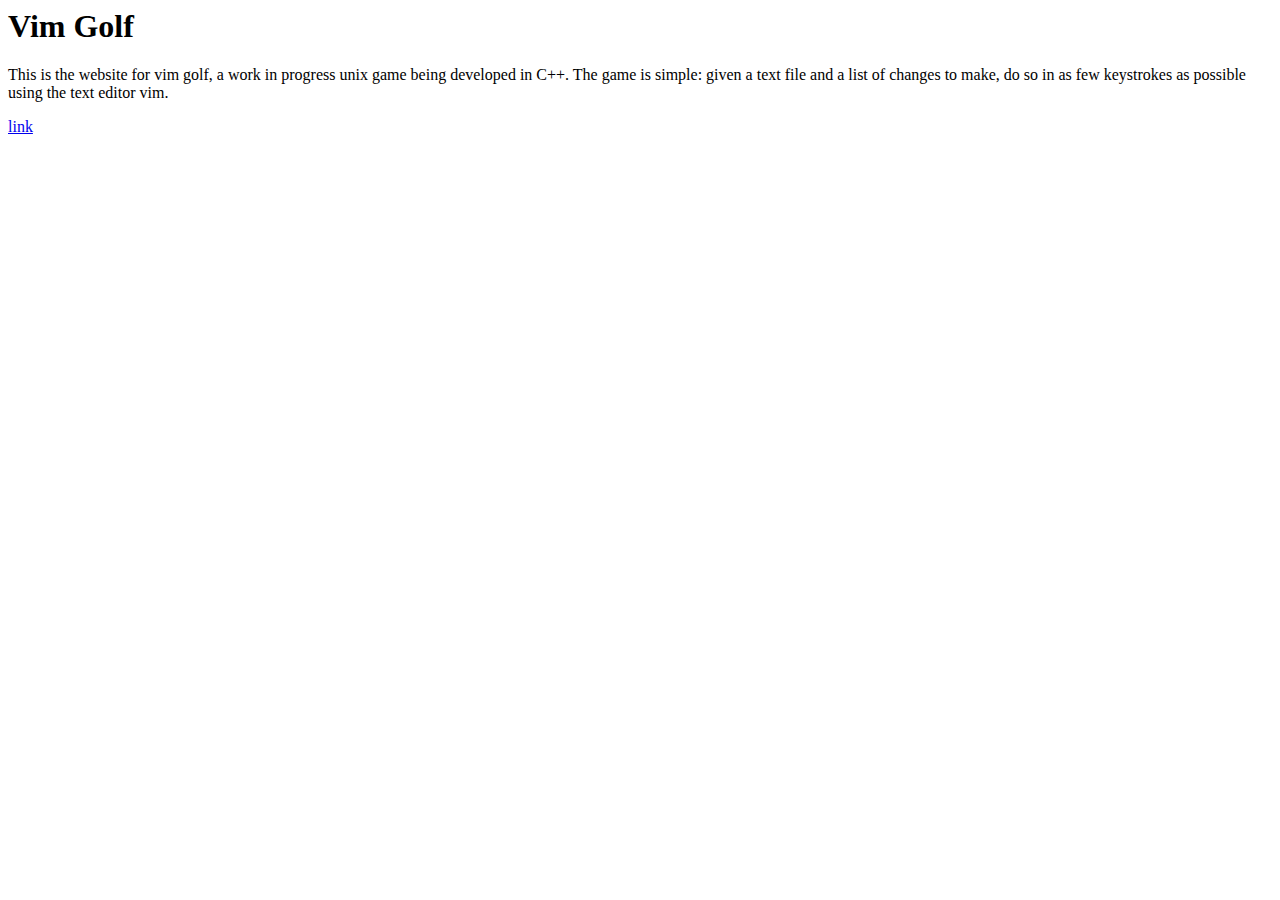
==== index.html @ ed2b2de0 "create index.html" ====
<!DOCTYPE HTML lang="en">
<html>
<head>
	<meta charset="UTF-8">
	<link rel="stylesheet" type="text/css" href="main.css">
</head>
<body>
	<h1>
	Vim Golf
	</h1>
	<p>
	This is the website for vim golf, a work in progress unix game being developed in C++. The game is simple: given a text file and a list of changes to make, do so in as few keystrokes as possible using the text editor vim. 
	</p>
	<p><a href="https://www.github.com/isaiahsherfick/vimgolf">link</a></p>
</body>
</html>
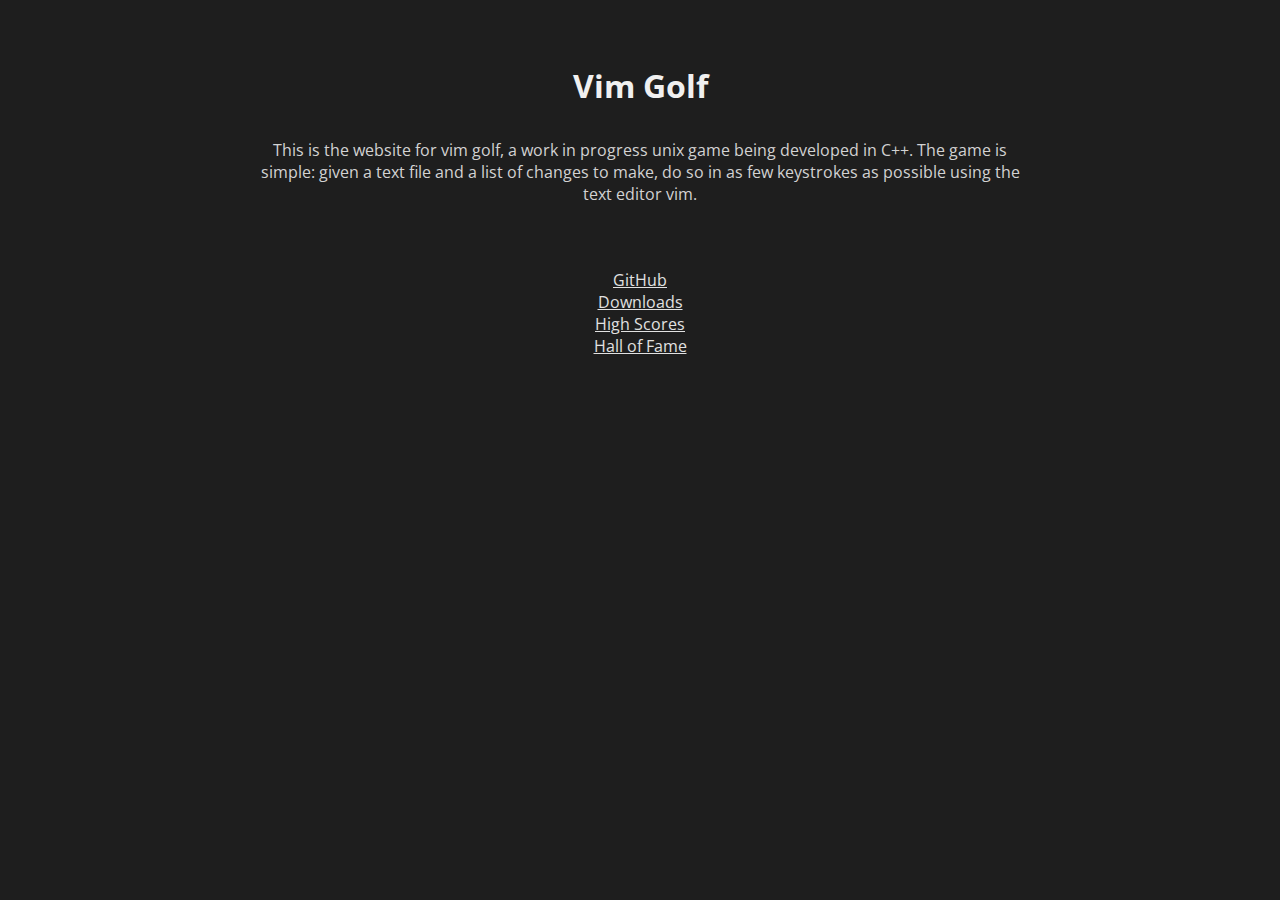
==== commit 242c6651: "Rough site for the time beingw" ====
--- a/index.html
+++ b/index.html
@@ -11,6 +11,11 @@
 	<p>
 	This is the website for vim golf, a work in progress unix game being developed in C++. The game is simple: given a text file and a list of changes to make, do so in as few keystrokes as possible using the text editor vim. 
 	</p>
-	<p><a href="https://www.github.com/isaiahsherfick/vimgolf">link</a></p>
+	<div class="links">
+	<p><a href="https://www.github.com/isaiahsherfick/vimgolf">GitHub</a></p>
+	<p><a href="./Downloads/index.html">Downloads</a></p>
+	<p><a href="./HighScores/index.html">High Scores</a></p>
+	<p><a href="./HallOfFame/index.html">Hall of Fame</a></p>
+	</div>
 </body>
 </html>
--- a/main.css
+++ b/main.css
@@ -0,0 +1,52 @@
+@import url('https://fonts.googleapis.com/css?family=open+sans');
+*
+{
+	margin: 0;
+	padding: 0;
+	box-sizing: border-box;
+	font-family: "open sans", "sans-serif";
+}	
+body, div
+{
+	background-color: rgb(30,30,30);
+}
+a
+{
+	color: rgb(225,225,225);
+}
+hr
+{
+	width: 100%;
+	margin-left: auto;
+	margin-right: auto;
+}
+div
+{
+	padding: 5%;
+	padding-top: 10px;
+	padding-bottom: 10px;
+}
+h1
+{
+	padding-top: 5%;
+	padding-bottom: 2.5%;
+	text-align: center;
+	color: rgb(240,240,240);
+}
+h3
+{
+	color: rgb(200,200,200);
+	padding-left: 30px;
+	padding-top: 2%;
+}
+p
+{
+	color: rgb(210,210,210);
+	padding-left: 20%;
+	padding-right: 20%;
+	text-align: center;
+}
+.links
+{
+	padding-top: 5%;
+}
